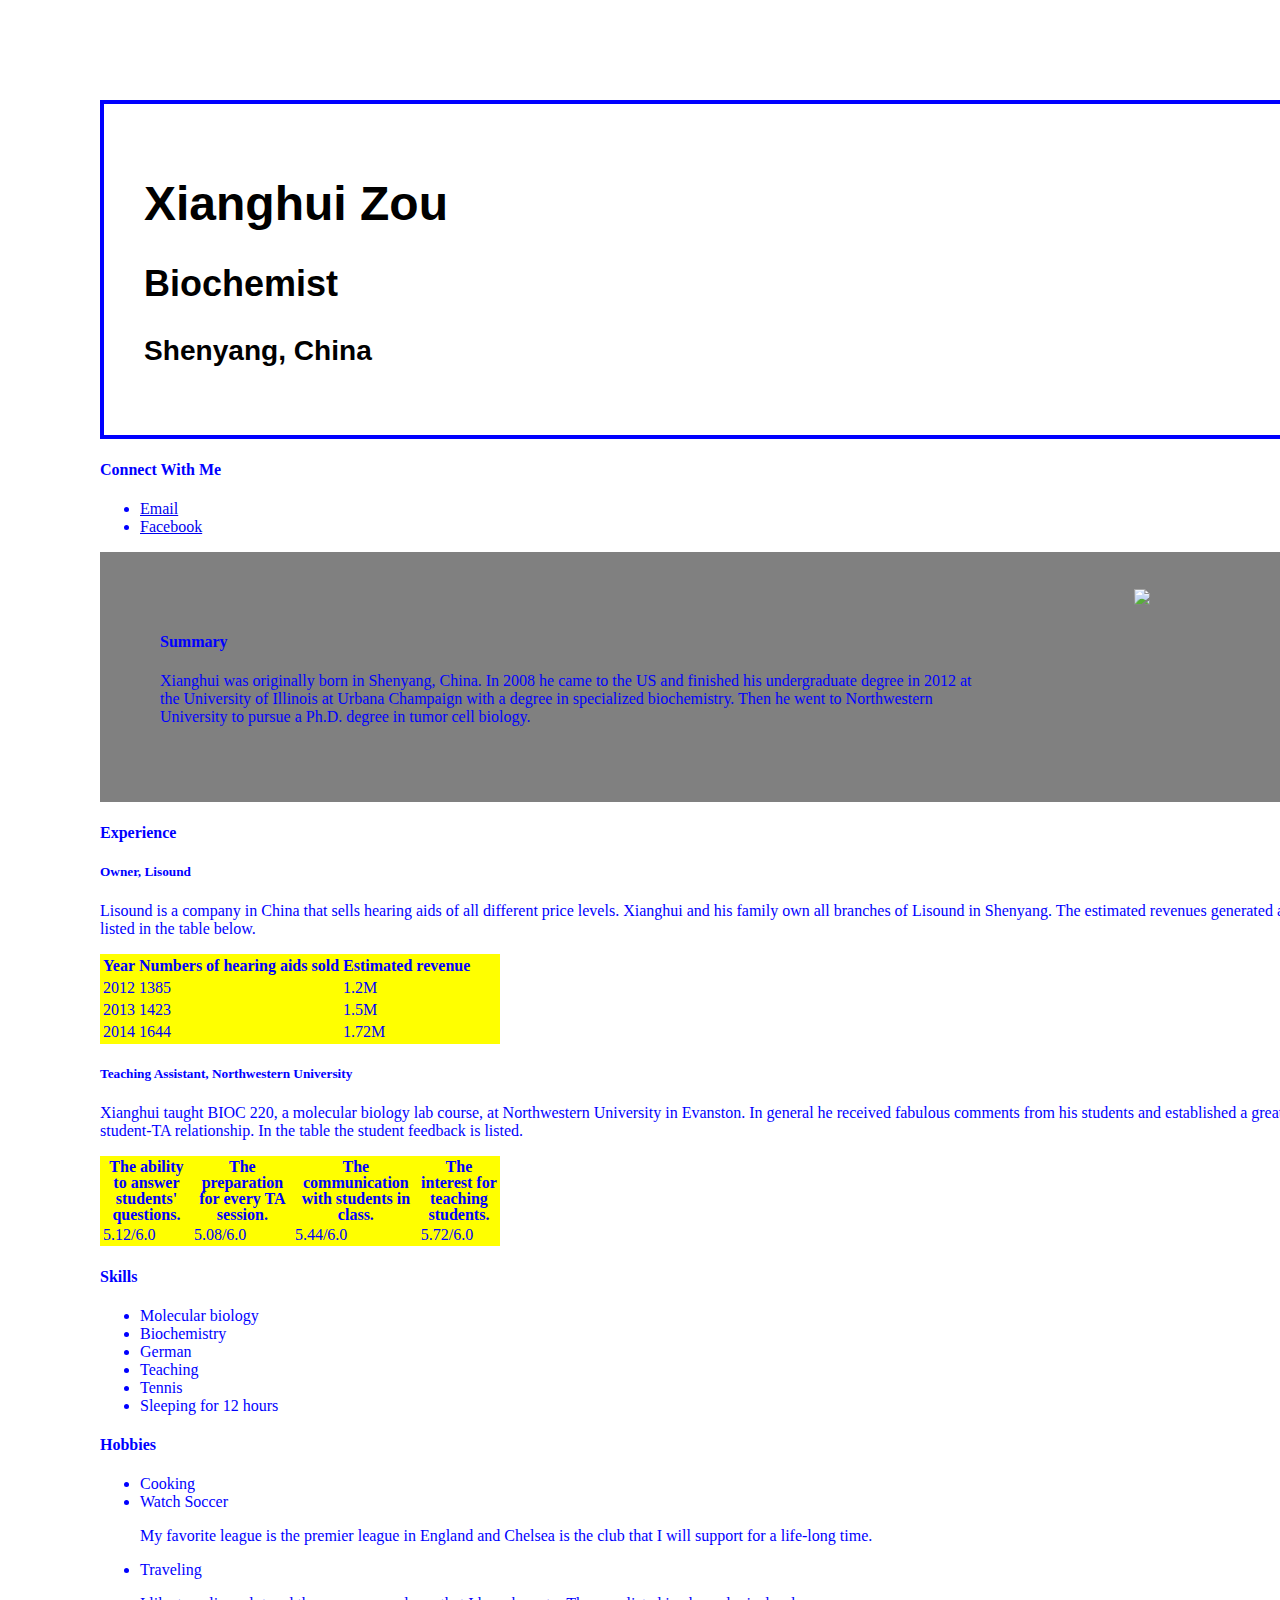
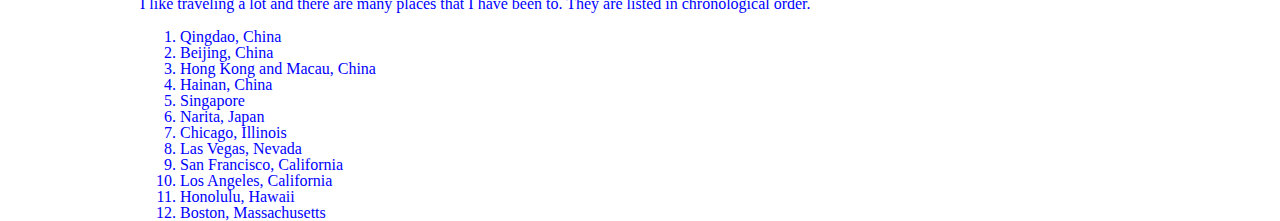
==== week2assignment.html @ 76659467 "Version 1 week 2 assignment" ====
<!DOCTYPE html>
<html>
<head>
  <title>Xianghui Zou, Biochemist</title>
  <meta charset="UTF-8">
  <link rel="stylesheet" type="text/css" href="week2assignment.css">
</head>
<body>
  <div id="wrapper">
    <h1>Xianghui Zou</h1>
    <h2>Biochemist</h2>
    <h3>Shenyang, China</h3>
  </div>
  <div id="photo">
    <img src= https://media.licdn.com/mpr/mpr/shrink_200_200/p/2/000/1a6/142/1792d55.jpg>
  </div>
    <section>
      <h4>Connect With Me</h4>
      <ul>
        <li><a href="mailto:roddickzou@gmail.com">Email</a></li>
        <li><a href="http://facebook.com/xzou1">Facebook</a></li>
      </ul>
    </section>
    <section>

    <div id="summary">
      <h4>Summary</h4>
      <p>
        Xianghui was originally born in Shenyang, China. In 2008 he came to the US and finished his undergraduate degree in 2012 at the University of Illinois at Urbana Champaign with a degree in specialized biochemistry. Then he went to Northwestern University to pursue a Ph.D. degree in tumor cell biology.
      </p>
      </div>
    </section>
    <section>
      <h4>Experience</h4>
      <section>
        <h5>Owner, Lisound</h5>
        <p>Lisound is a company in China that sells hearing aids of all different price levels. Xianghui and his family own all branches of Lisound in Shenyang. The estimated revenues generated are listed in the table below.</p>
        <div id="revenue">
        <table>
          <thead>
            <tr>
              <th>Year</th>
              <th>Numbers of hearing aids sold</th>
              <th>Estimated revenue</th>
            </tr>
           </thead>
          <tbody>
            <tr>
            <td>2012</td>
            <td>1385</td>
            <td>1.2M</td>
            </tr>
            <tr>
            <td>2013</td>
            <td>1423</td>
            <td>1.5M</td>
            </tr>
            <tr>
            <td>2014</td>
            <td>1644</td>
            <td>1.72M</td>
            </tr>
          </tbody>
        </table>
      </div>



      </section>
      <section>
        <h5>Teaching Assistant, Northwestern University</h5>
        <p>Xianghui taught BIOC 220, a molecular biology lab course, at Northwestern University in Evanston. In general he received fabulous comments from his students and established a great student-TA relationship. In the table the student feedback is listed.</p>
        <div id="rating">
        <table>
        <thead>
        <tr>
          <th>The ability to answer students' questions.</th>
          <th>The preparation for every TA session.</th>
          <th>The communication with students in class.</th>
          <th>The interest for teaching students.</th>
        </tr>
        </thead>
        <tbody>
        <tr>
          <td>5.12/6.0</td>
          <td>5.08/6.0</td>
          <td>5.44/6.0</td>
          <td>5.72/6.0</td>
        </tr>
        </tbody>
        </table>
        </div>


      </section>
   <div id="skills">
    <section>
      <h4>Skills</h4>
      <ul>
        <li>Molecular biology</li>
        <li>Biochemistry</li>
        <li>German</li>
        <li>Teaching</li>
        <li>Tennis</li>
        <li>Sleeping for 12 hours</li>
      </ul>
    </section>
    </div>
    <section>
      <h4>Hobbies</h4>
      <ul>
        <li>Cooking</li>
           
        <li>Watch Soccer</li>
        <p>My favorite league is the premier league in England and Chelsea is the club that I will support for a life-long time.</p>
        
        <li>Traveling</li>
        <p> I like traveling a lot and there are many places that I have been to. They are listed in chronological order.</p>
          <div id="travel">
          <ol> 
          <li>Qingdao, China </li>
          <li> Beijing, China </li>
          <li> Hong Kong and Macau, China </li>
          <li> Hainan, China </li>
          <li> Singapore </li>
          <li>Narita, Japan</li>
          <li> Chicago, Illinois </li>
          <li> Las Vegas, Nevada </li>
          <li> San Francisco, California </li>
          <li> Los Angeles, California </li>
          <li> Honolulu, Hawaii </li>
          <li> Boston, Massachusetts </li>
          </ol>
          </div>

      </ul>
    </section>
  </div>
</body>
</html>
---- week2assignment.css ----
body { width: 1200px; height: 1200px; border: 50px; margin: 100px; background: white; 
	font-family: Calibri; color: blue; font-size: 16px;
	}
#photo {float: right; margin: 150px;}
#wrapper {background-color: transparent; padding: 40px; font-family: Arial;
	font-size: 24px; color: black; border: 4px solid blue; float: center;
	 }
#summary {background-color: gray; padding: 60px;}
#travel {line-height: 16px;}
#revenue {background-color: yellow; width: 400px; }
#rating {background-color: yellow; width: 400px; line-height: 16px;}
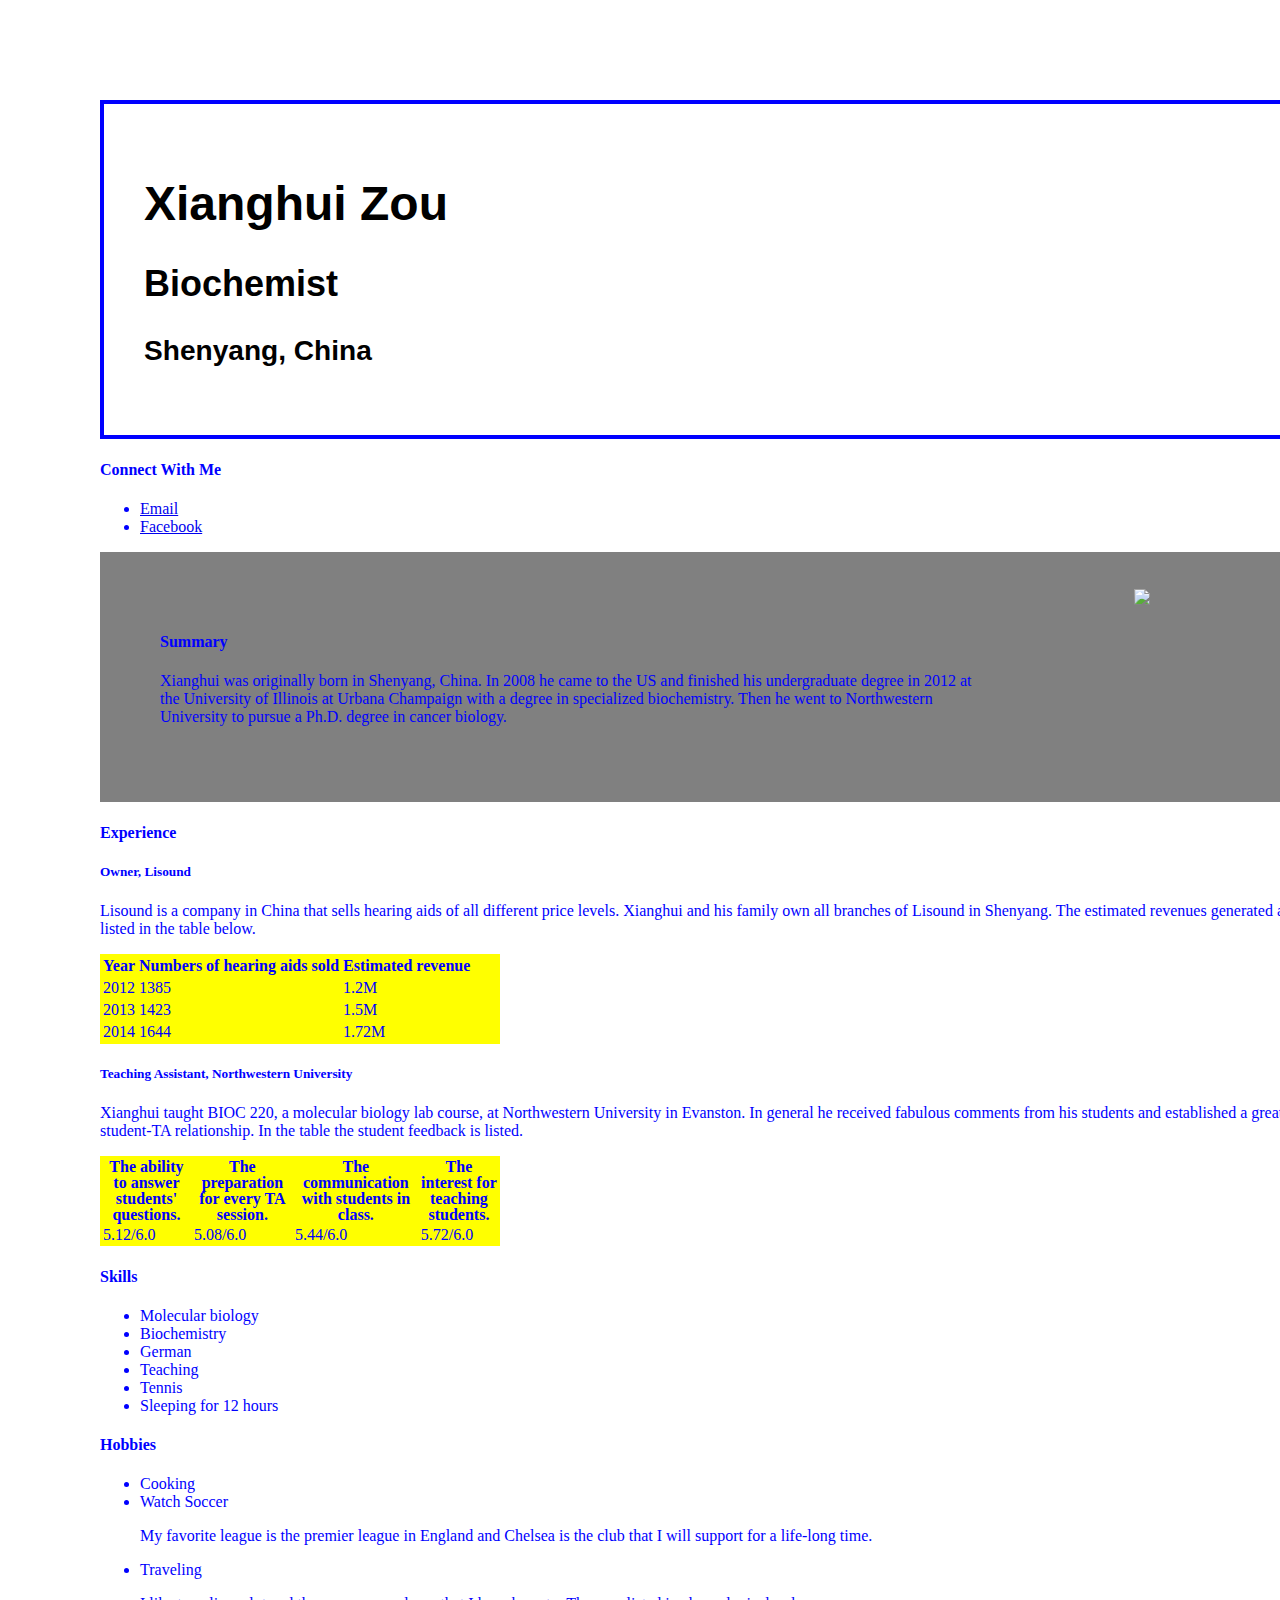
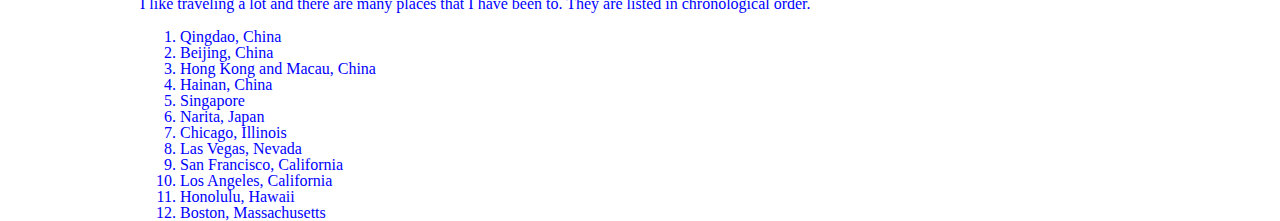
==== commit 30e325ab: "Week 2 assignment finished" ====
--- a/week2assignment.html
+++ b/week2assignment.html
@@ -26,7 +26,7 @@
     <div id="summary">
       <h4>Summary</h4>
       <p>
-        Xianghui was originally born in Shenyang, China. In 2008 he came to the US and finished his undergraduate degree in 2012 at the University of Illinois at Urbana Champaign with a degree in specialized biochemistry. Then he went to Northwestern University to pursue a Ph.D. degree in tumor cell biology.
+        Xianghui was originally born in Shenyang, China. In 2008 he came to the US and finished his undergraduate degree in 2012 at the University of Illinois at Urbana Champaign with a degree in specialized biochemistry. Then he went to Northwestern University to pursue a Ph.D. degree in cancer biology.
       </p>
       </div>
     </section>
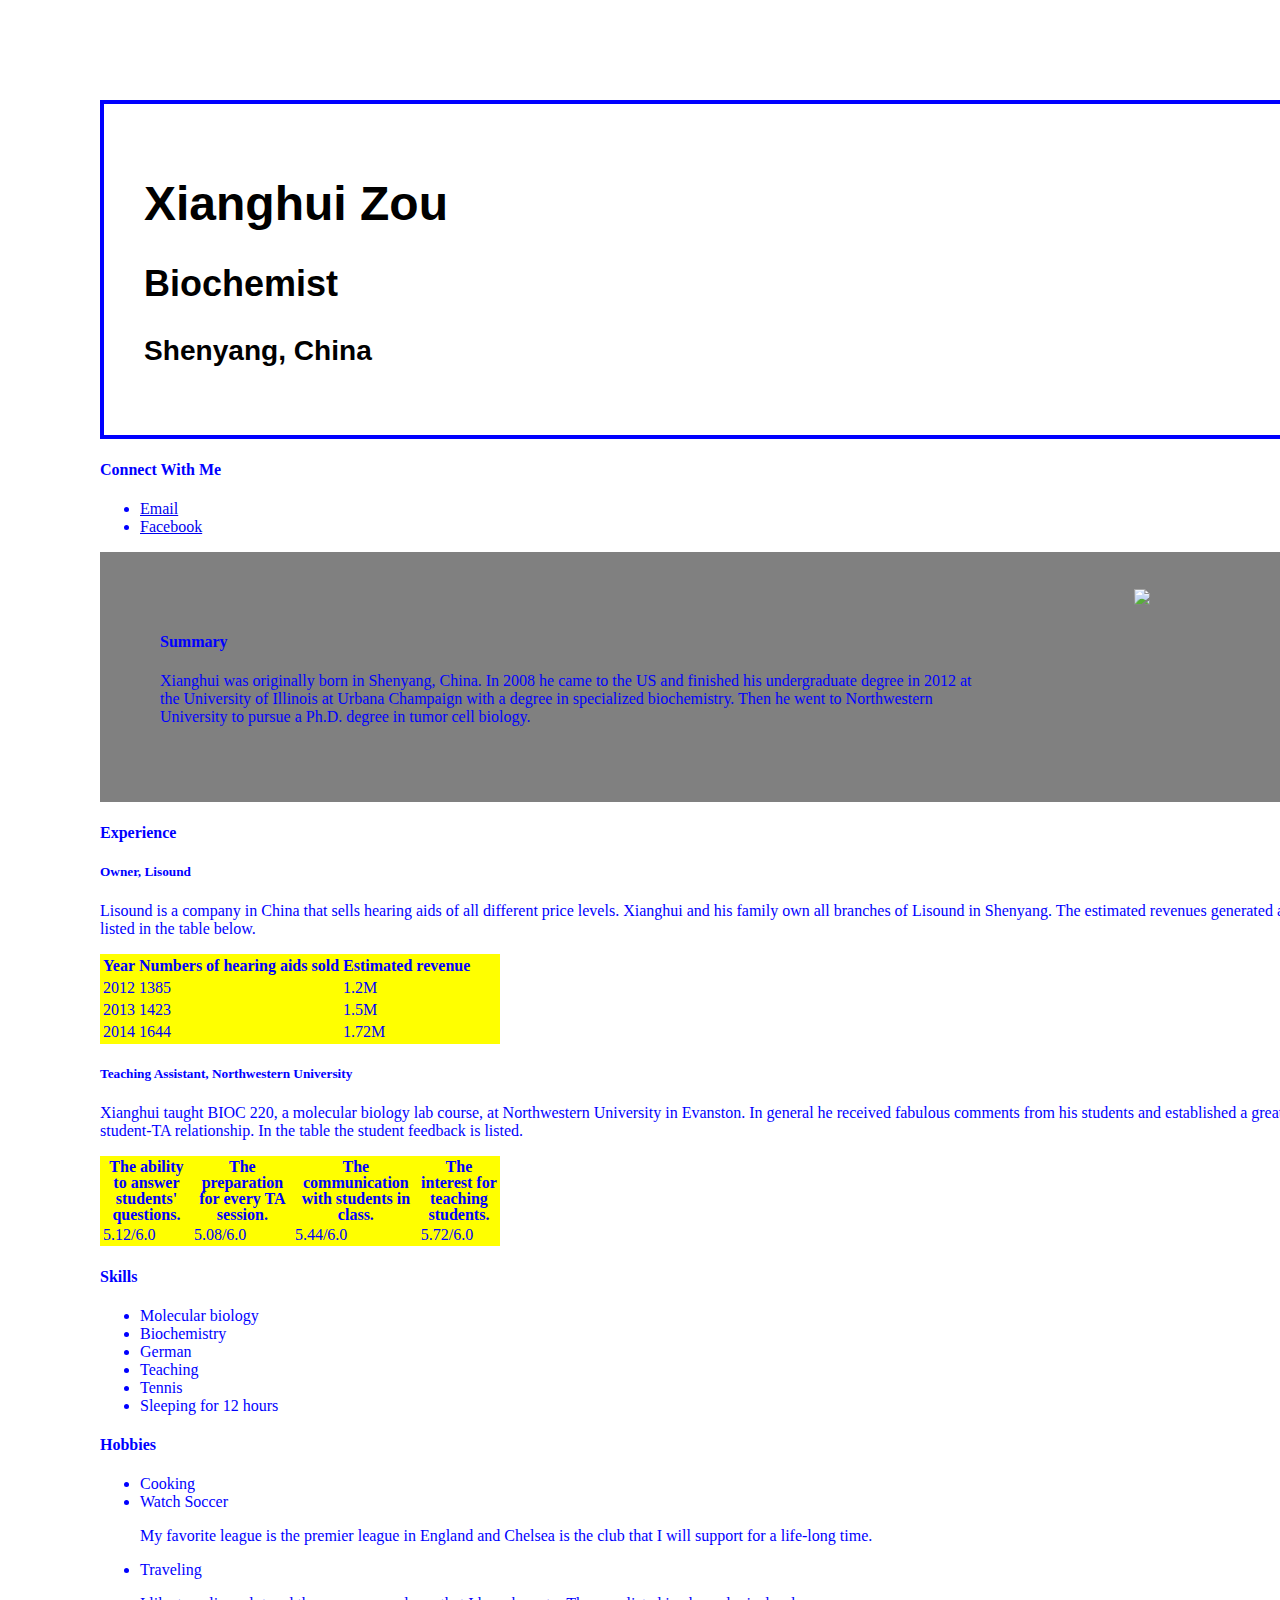
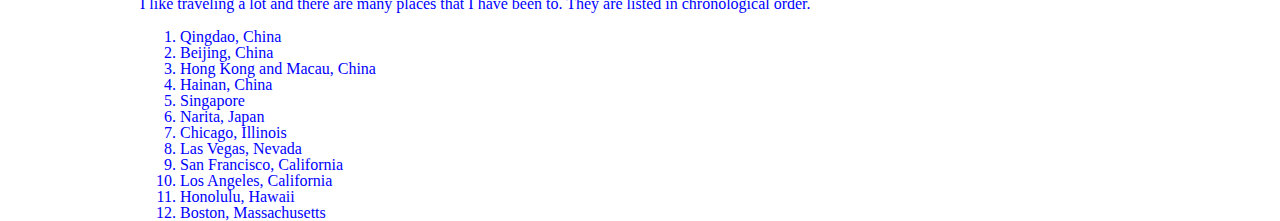
==== commit f6589a2a: "week2" ====
--- a/week2assignment.html
+++ b/week2assignment.html
@@ -26,7 +26,7 @@
     <div id="summary">
       <h4>Summary</h4>
       <p>
-        Xianghui was originally born in Shenyang, China. In 2008 he came to the US and finished his undergraduate degree in 2012 at the University of Illinois at Urbana Champaign with a degree in specialized biochemistry. Then he went to Northwestern University to pursue a Ph.D. degree in cancer biology.
+        Xianghui was originally born in Shenyang, China. In 2008 he came to the US and finished his undergraduate degree in 2012 at the University of Illinois at Urbana Champaign with a degree in specialized biochemistry. Then he went to Northwestern University to pursue a Ph.D. degree in tumor cell biology.
       </p>
       </div>
     </section>
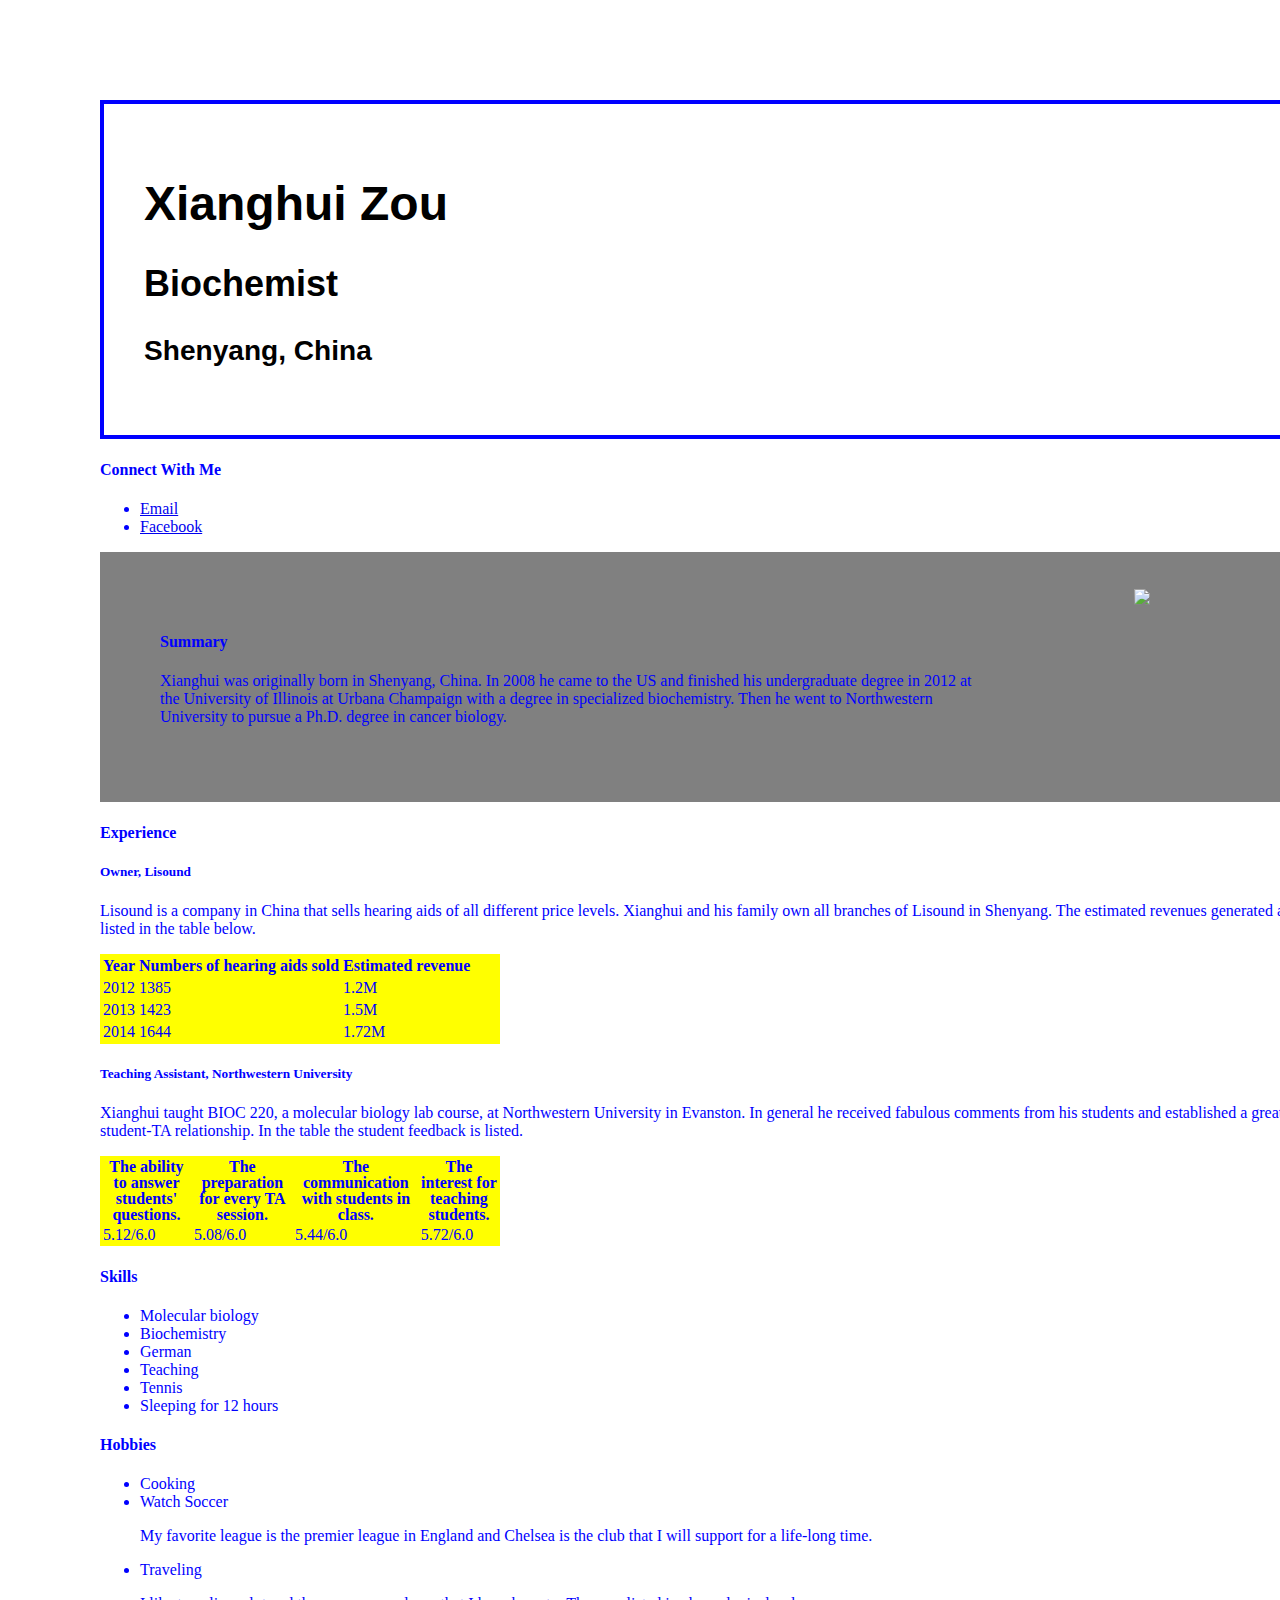
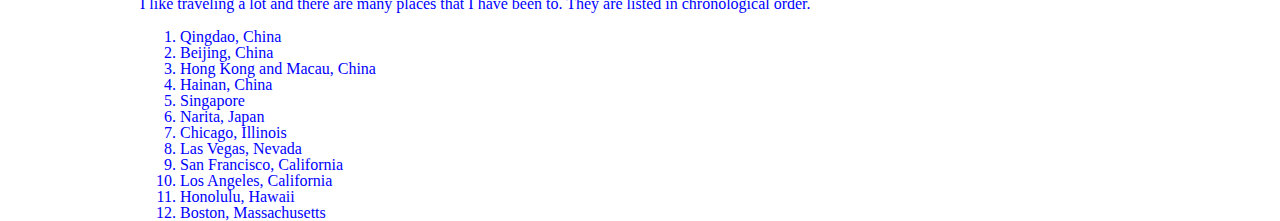
==== commit 11b72801: "week2 done" ====
--- a/week2assignment.html
+++ b/week2assignment.html
@@ -26,7 +26,7 @@
     <div id="summary">
       <h4>Summary</h4>
       <p>
-        Xianghui was originally born in Shenyang, China. In 2008 he came to the US and finished his undergraduate degree in 2012 at the University of Illinois at Urbana Champaign with a degree in specialized biochemistry. Then he went to Northwestern University to pursue a Ph.D. degree in tumor cell biology.
+        Xianghui was originally born in Shenyang, China. In 2008 he came to the US and finished his undergraduate degree in 2012 at the University of Illinois at Urbana Champaign with a degree in specialized biochemistry. Then he went to Northwestern University to pursue a Ph.D. degree in cancer biology.
       </p>
       </div>
     </section>
